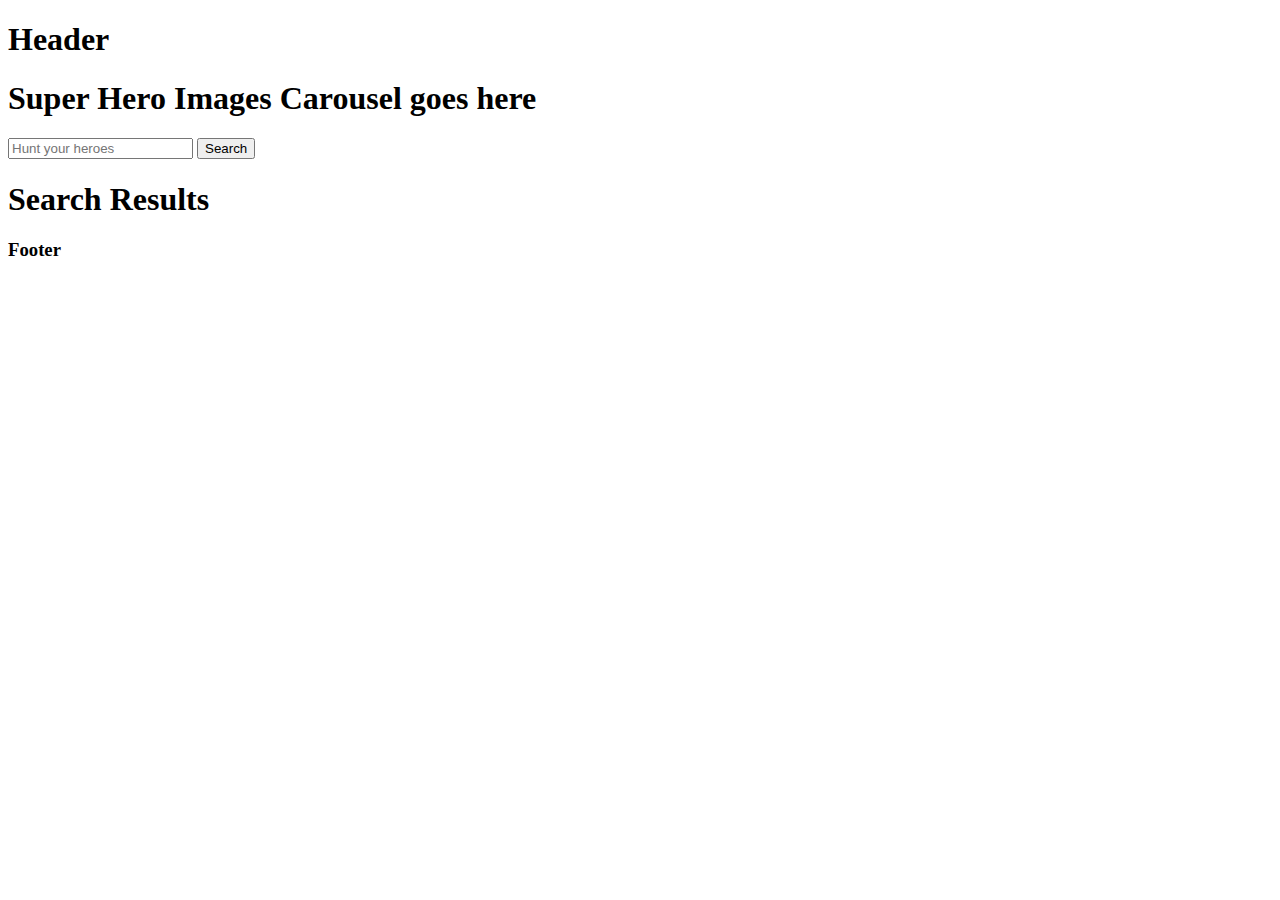
==== index.html @ 46b24e9f "Search Superhero page functional now." ====
<!DOCTYPE html>
<html lang="en">
    <head>
        <meta charset="UTF-8" />
        <meta http-equiv="X-UA-Compatible" content="IE=edge" />
        <meta name="viewport" content="width=device-width, initial-scale=1.0" />
        <title>SuperHero Hunter</title>
        <link rel="stylesheet" href="styles/shared.css" />
        <script type="module" src="scripts/driver.js" defer></script>
    </head>
    <body>
        <header><h1>Header</h1></header>
        <section id="section-carousel">
            <h1>Super Hero Images Carousel goes here</h1>
        </section>
        <section id="section-searchbar">
            <input type="text" placeholder="Hunt your heroes" id="txt-search" />
            <input type="button" value="Search" id="btn-search" />
        </section>
        <section id="section-results">
            <h1>Search Results</h1>
            <p id="search-message"></p>
            <ul id="ul--search-results"></ul>
            <template id="template-li--search-result">
                <li class="li--search-result" data-uuid="12345">
                    <p class="li--name"></p>
                    <p class="li--id"></p>
                    <p class="li--description"></p>
                    <img src="" class="li--img" />
                </li>
            </template>
        </section>
        <footer><h3>Footer</h3></footer>
    </body>
</html>
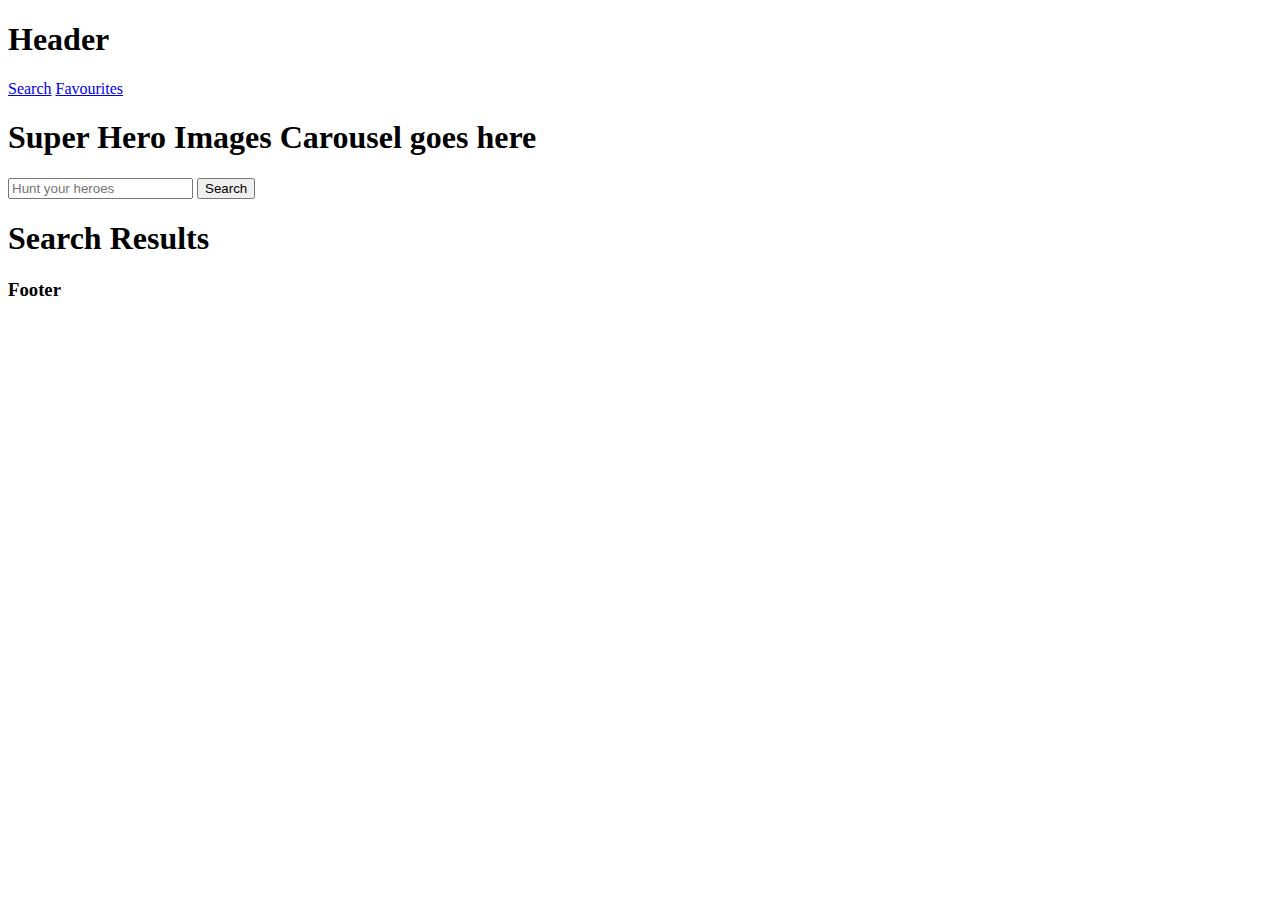
==== commit 449a7bfa: "File renames to separate search, superhero and favorite related scripts. Favorites page functional." ====
--- a/index.html
+++ b/index.html
@@ -6,10 +6,14 @@
         <meta name="viewport" content="width=device-width, initial-scale=1.0" />
         <title>SuperHero Hunter</title>
         <link rel="stylesheet" href="styles/shared.css" />
-        <script type="module" src="scripts/driver.js" defer></script>
+        <script type="module" src="scripts/driverIndex.js" defer></script>
     </head>
     <body>
-        <header><h1>Header</h1></header>
+        <header>
+            <h1>Header</h1>
+            <a href="./index.html">Search</a>
+            <a href="./favorites.html">Favourites</a>
+        </header>
         <section id="section-carousel">
             <h1>Super Hero Images Carousel goes here</h1>
         </section>
@@ -20,13 +24,14 @@
         <section id="section-results">
             <h1>Search Results</h1>
             <p id="search-message"></p>
-            <ul id="ul--search-results"></ul>
+            <ul id="ul--search-results" class="favorites-listener"></ul>
             <template id="template-li--search-result">
-                <li class="li--search-result" data-uuid="12345">
+                <li class="li--search-result" data-id="12345">
                     <p class="li--name"></p>
                     <p class="li--id"></p>
                     <p class="li--description"></p>
                     <img src="" class="li--img" />
+                    <button class="li--btn-favorites">Add To Favorites</button>
                 </li>
             </template>
         </section>
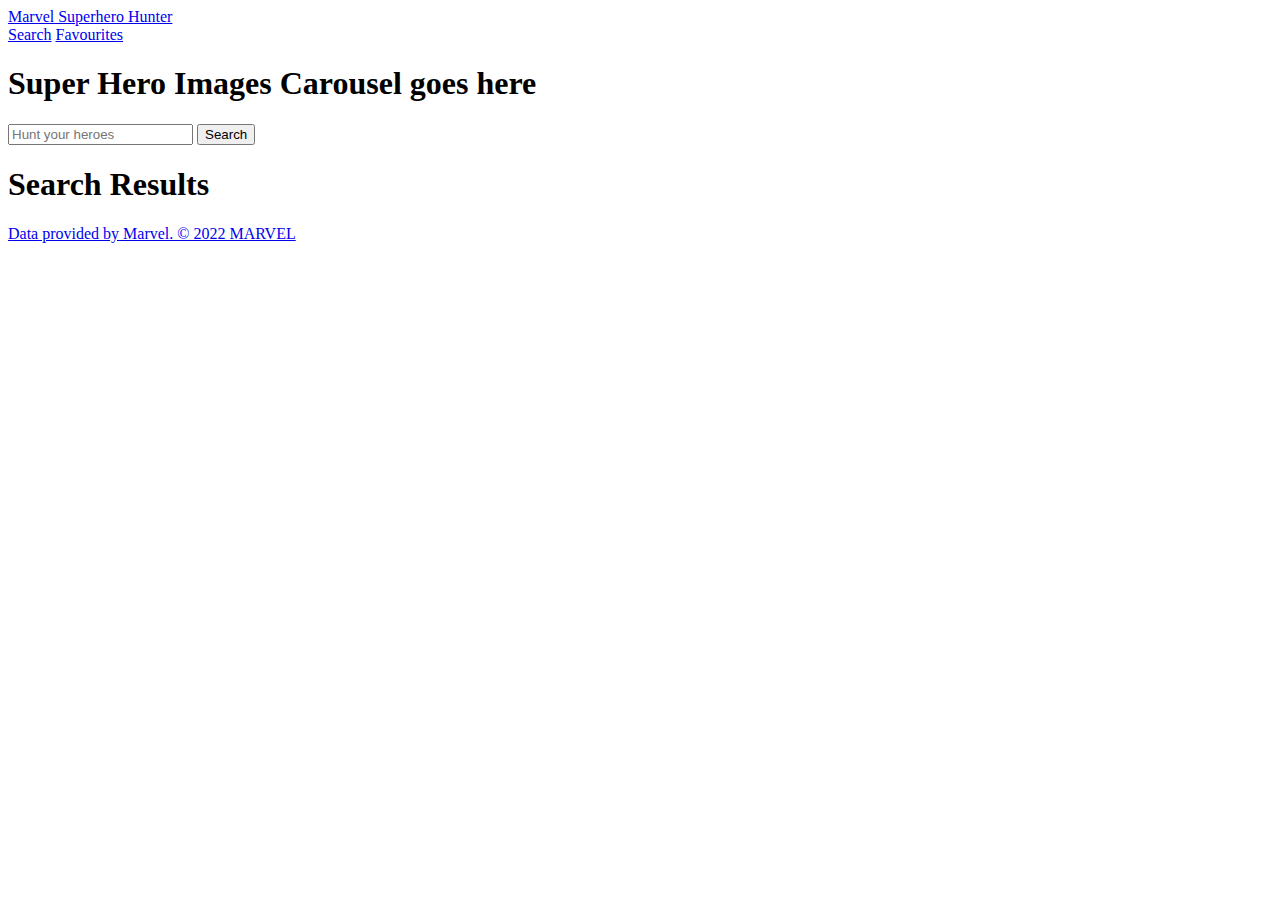
==== commit c34a2cba: "Marvel Attribution in footer" ====
--- a/index.html
+++ b/index.html
@@ -10,9 +10,11 @@
     </head>
     <body>
         <header>
-            <h1>Header</h1>
-            <a href="./index.html">Search</a>
-            <a href="./favorites.html">Favourites</a>
+            <a class="logo" href="./index.html">Marvel Superhero Hunter</div>
+            <div>
+                <a href="./index.html">Search</a>
+                <a href="./favorites.html">Favourites</a>
+            </div>
         </header>
         <section id="section-carousel">
             <h1>Super Hero Images Carousel goes here</h1>
@@ -24,7 +26,7 @@
         <section id="section-results">
             <h1>Search Results</h1>
             <p id="search-message"></p>
-            <ul id="ul--search-results" class="favorites-listener"></ul>
+            <ul id="ul--search-results" class="favorites-listener open-hero-info-listener"></ul>
             <template id="template-li--search-result">
                 <li class="li--search-result" data-id="12345">
                     <p class="li--name"></p>
@@ -35,6 +37,8 @@
                 </li>
             </template>
         </section>
-        <footer><h3>Footer</h3></footer>
+        <footer>
+            <a href="http://marvel.com">Data provided by Marvel. © 2022 MARVEL</a>
+        </footer>
     </body>
 </html>
--- a/styles/shared.css
+++ b/styles/shared.css
@@ -0,0 +1,4 @@
+.li--search-result:hover,
+.li--favorite-result:hover {
+    background-color: red;
+}
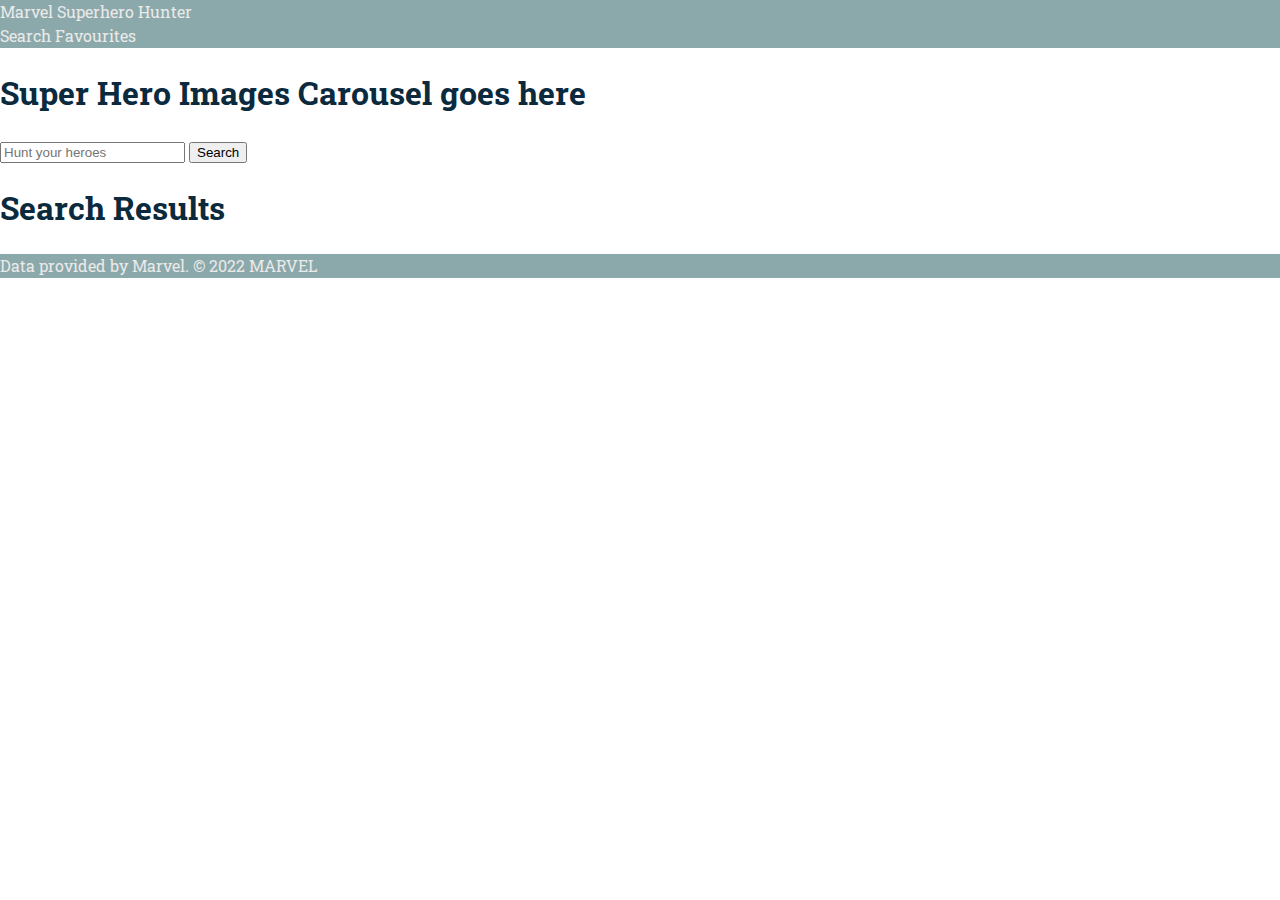
==== commit 875a7f1c: "styled superhero-info page" ====
--- a/index.html
+++ b/index.html
@@ -6,6 +6,7 @@
         <meta name="viewport" content="width=device-width, initial-scale=1.0" />
         <title>SuperHero Hunter</title>
         <link rel="stylesheet" href="styles/shared.css" />
+        <link rel="stylesheet" href="./styles/search.css" />
         <script type="module" src="scripts/driverIndex.js" defer></script>
     </head>
     <body>
--- a/styles/shared.css
+++ b/styles/shared.css
@@ -1,4 +1,151 @@
+@import url("https://fonts.googleapis.com/css2?family=Roboto+Slab:wght@400;700&display=swap");
+
+html {
+    /* Font Props*/
+    font-family: "Roboto Slab", serif;
+    --font-wt--logo: 700;
+    --font-wt--text: 400;
+
+    /* Color swatch in HSLA */
+    --color--bg--100: hsla(202, 70%, 14%, 1);
+    --color--bg--200: hsla(185, 57%, 22%, 0.5);
+    --color--bg--400: hsla(191, 60%, 46%, 1);
+    --color--accent--100: hsla(45, 89%, 54%, 1);
+    --color--accent--200: hsla(39, 36%, 47%, 1);
+    --color--font--100: rgb(235, 234, 233);
+
+    /* Global Resets*/
+    margin: 0;
+    padding: 0;
+}
+
+/* Global Resets */
+*,
+*::before,
+*::after {
+    box-sizing: border-box;
+}
+
+body,
+p {
+    margin: 0;
+}
+
+body {
+    /* Default Font properties */
+    text-rendering: optimizeSpeed;
+    line-height: 1.5;
+    color: var(--color--bg--100);
+}
+
+/* Default List style*/
+ul {
+    list-style: none;
+    padding: 0;
+    margin: 0;
+}
+
+/* Stops animation while window is resized */
+.resize-animation-stopper * {
+    animation: none !important;
+    transition: none !important;
+}
+
+a:-webkit-any-link {
+    text-decoration: none;
+    color: var(--color--font--100);
+}
+
+a:link,
+a:visited,
+a:hover,
+a:active {
+    color: var(--color--font--100);
+    text-decoration: none;
+}
+img {
+    overflow: hidden;
+    object-position: center;
+}
+
 .li--search-result:hover,
 .li--favorite-result:hover {
     background-color: red;
 }
+
+header {
+    grid-area: header;
+    background-color: var(--color--bg--200);
+}
+
+footer {
+    grid-area: footer;
+    background-color: var(--color--bg--200);
+}
+
+.grid-view {
+    display: grid;
+    gap: 1rem;
+    align-items: flex-start;
+    align-self: center;
+    align-content: stretch;
+    grid-template-columns: repeat(auto-fill, minmax(250px, 1fr));
+}
+
+.bg--color--border-radius--shadow {
+    background-color: var(--local--bg-color);
+    border-radius: var(--local-border-radius, 5px);
+    box-shadow: 0px 0px var(--local-boxShadow-blur, 5px) var(--local-boxShadow-radius, 5px)
+        var(--local-boxShadow-color, rgba(47, 47, 47, 0.259));
+    margin: var(--local-margin, 5px);
+    padding: var(--local-padding, 5px);
+    min-height: 5rem;
+}
+
+.l1-heading {
+    font-size: 1.5rem;
+    font-weight: var(--font-wt--logo);
+}
+.l2-heading {
+    font-size: 1rem;
+    font-weight: var(--font-wt--logo);
+}
+.l1-text {
+    font-size: 1.5rem;
+}
+.l2-text {
+    font-size: 1rem;
+}
+.l3-text {
+    font-size: 0.85rem;
+    text-align: right;
+}
+
+/* Animation Effects Utilities */
+.fx-fade-in {
+    opacity: var(--local--pre-fade-in--opacity, 1);
+    background-color: var(--local--pre-fade-in--bgcolor);
+    transition: var(--local--fadein--duration, 0.3s) ease-in-out;
+}
+.fx-fade-in:hover,
+.fx-fade-in:focus {
+    opacity: var(--local--post-fade-in--opacity, 1);
+    background-color: var(--local--post-fade-in--bgcolor, var(--color--bg--400));
+}
+.fx-magnify {
+    transform-origin: top;
+    transform: scale(var(--local-pre-magnify--scale-x, 1), var(--local-pre-magnify--scale-y, 1));
+    transition: var(--local--fadein--duration, 0.3s) ease-in-out;
+}
+.fx-magnify:hover {
+    transform-origin: top;
+    transform: scale(var(--local-post-magnify--scale-x, 1.05), var(--local-post-magnify--scale-y, 1.05));
+}
+
+.hidden {
+    display: none;
+}
+
+.no-overflow {
+    overflow: hidden;
+}
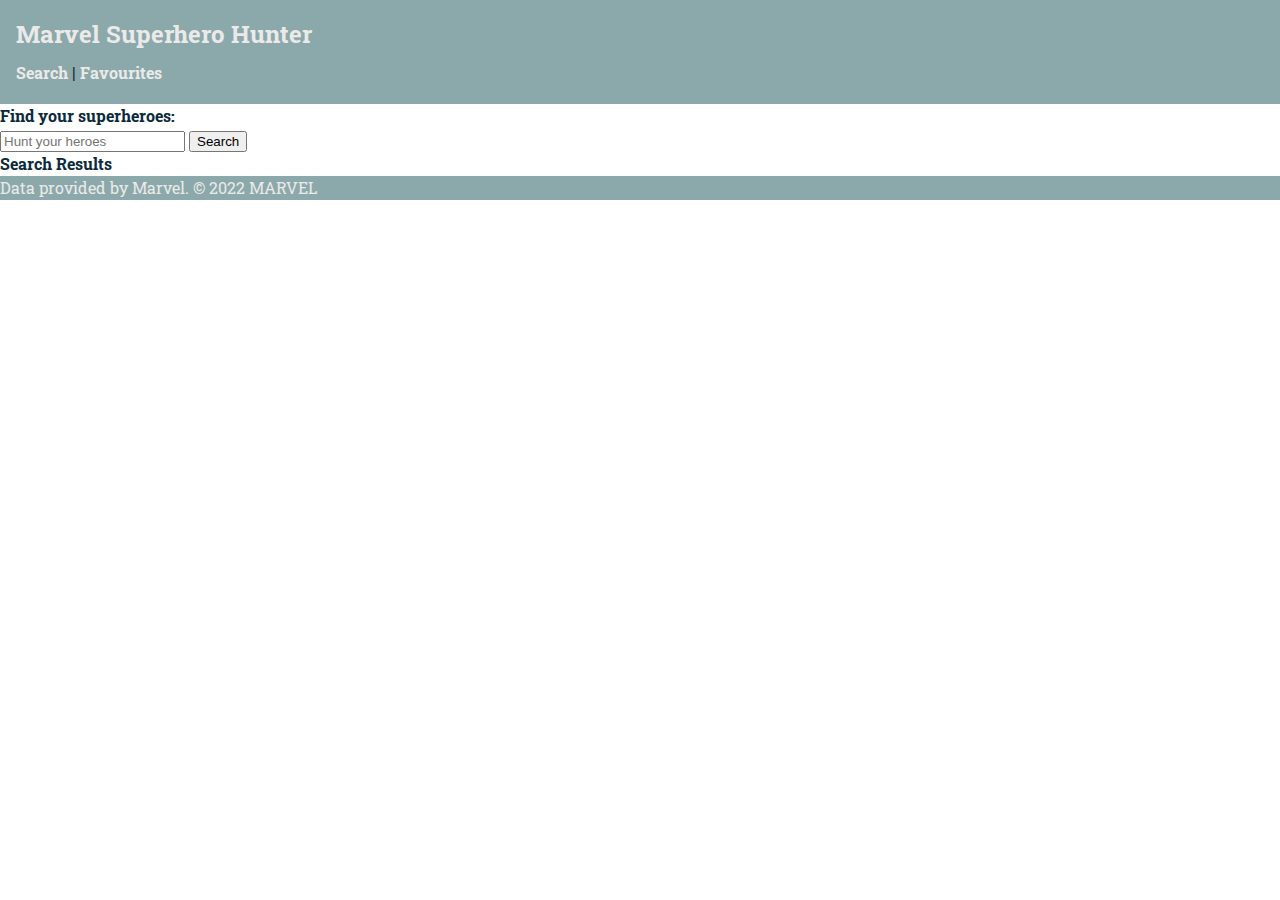
==== commit 8fcea778: "Styled favorite and index pages." ====
--- a/index.html
+++ b/index.html
@@ -6,40 +6,37 @@
         <meta name="viewport" content="width=device-width, initial-scale=1.0" />
         <title>SuperHero Hunter</title>
         <link rel="stylesheet" href="styles/shared.css" />
-        <link rel="stylesheet" href="./styles/search.css" />
         <script type="module" src="scripts/driverIndex.js" defer></script>
     </head>
     <body>
         <header>
-            <a class="logo" href="./index.html">Marvel Superhero Hunter</div>
+            <a class="logo l1-heading fx-fade-in" href="./index.html">Marvel Superhero Hunter</div>
             <div>
-                <a href="./index.html">Search</a>
-                <a href="./favorites.html">Favourites</a>
+                <a href="./index.html" class="l2-heading fx-fade-in">Search</a> |
+                <a href="./favorites.html" class="l2-heading fx-fade-in">Favourites</a>
             </div>
         </header>
-        <section id="section-carousel">
-            <h1>Super Hero Images Carousel goes here</h1>
-        </section>
         <section id="section-searchbar">
+            <p class="l2-heading">Find your superheroes:</p>
             <input type="text" placeholder="Hunt your heroes" id="txt-search" />
             <input type="button" value="Search" id="btn-search" />
         </section>
         <section id="section-results">
-            <h1>Search Results</h1>
-            <p id="search-message"></p>
-            <ul id="ul--search-results" class="favorites-listener open-hero-info-listener"></ul>
+            <p class="l2-heading">Search Results</p>
+            <p id="search-message" class="l3-text"></p>
+            <ul id="ul--search-results" class="favorites-listener open-hero-info-listener grid-view"></ul>
             <template id="template-li--search-result">
-                <li class="li--search-result" data-id="12345">
-                    <p class="li--name"></p>
-                    <p class="li--id"></p>
-                    <p class="li--description"></p>
+                <li class="li--search-result bg--color--border-radius--shadow fx-fade-in fx-magnify no-overflow" data-id="12345">
                     <img src="" class="li--img" />
+                    <p class="li--name l1-text"></p>
+                    <p class="li--id hidden"></p>
+                    <p class="li--description l2-text"></p>
                     <button class="li--btn-favorites">Add To Favorites</button>
                 </li>
             </template>
         </section>
         <footer>
-            <a href="http://marvel.com">Data provided by Marvel. © 2022 MARVEL</a>
+            <a href="http://marvel.com" class="l2-text">Data provided by Marvel. © 2022 MARVEL</a>
         </footer>
     </body>
 </html>
--- a/styles/shared.css
+++ b/styles/shared.css
@@ -76,6 +76,7 @@
 header {
     grid-area: header;
     background-color: var(--color--bg--200);
+    padding: 1rem;
 }
 
 footer {
@@ -86,9 +87,7 @@
 .grid-view {
     display: grid;
     gap: 1rem;
-    align-items: flex-start;
-    align-self: center;
-    align-content: stretch;
+    grid-auto-flow: dense;
     grid-template-columns: repeat(auto-fill, minmax(250px, 1fr));
 }
 
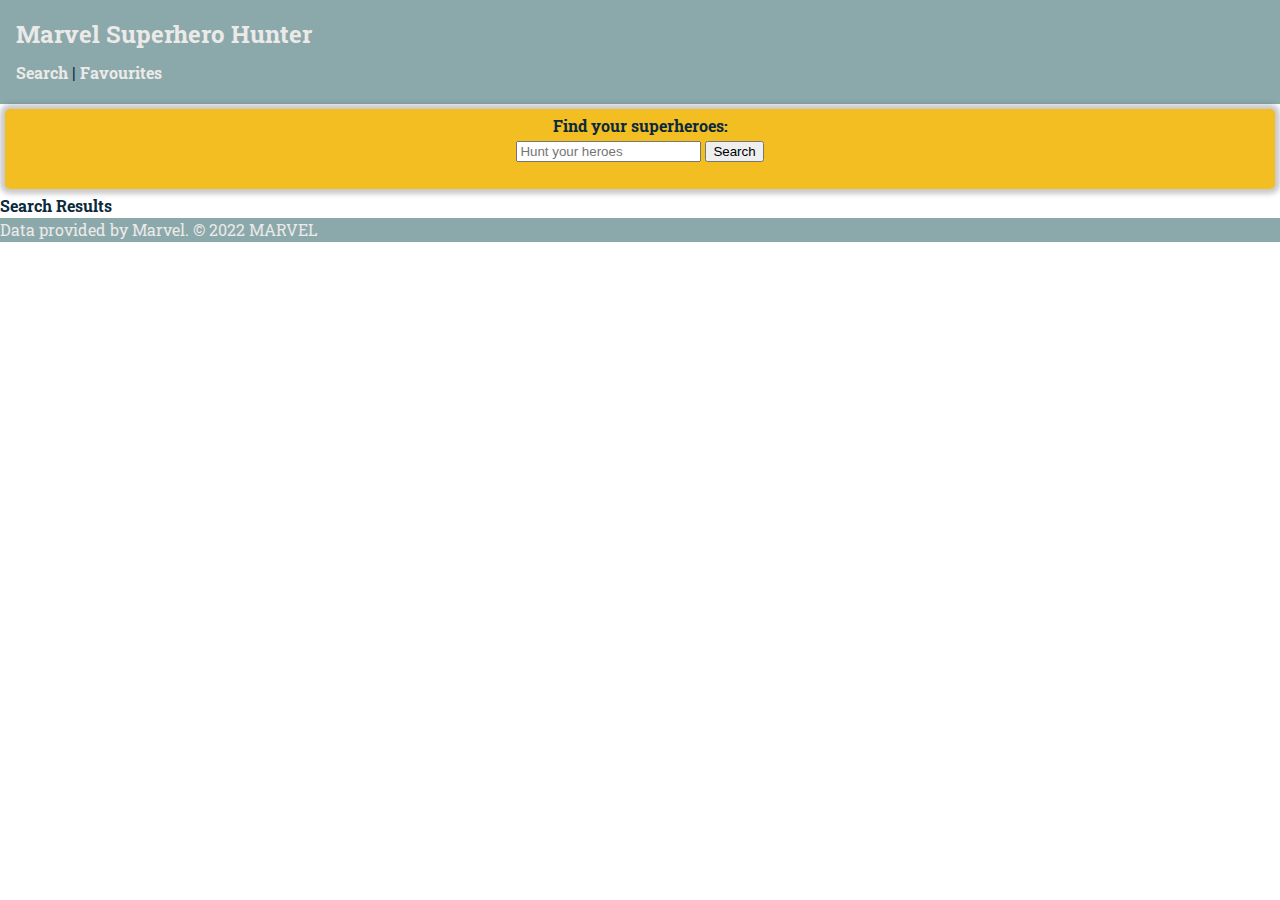
==== commit 3be79d58: "modified styles." ====
--- a/index.html
+++ b/index.html
@@ -16,10 +16,12 @@
                 <a href="./favorites.html" class="l2-heading fx-fade-in">Favourites</a>
             </div>
         </header>
-        <section id="section-searchbar">
-            <p class="l2-heading">Find your superheroes:</p>
-            <input type="text" placeholder="Hunt your heroes" id="txt-search" />
-            <input type="button" value="Search" id="btn-search" />
+        <section id="section-searchbar" class="fx-fade-in bg--color--border-radius--shadow">
+            <div class="center">
+                <p class="l2-heading">Find your superheroes:</p>
+                <input type="text" placeholder="Hunt your heroes" id="txt-search" />
+                <input type="button" value="Search" id="btn-search" />
+            </div>
         </section>
         <section id="section-results">
             <p class="l2-heading">Search Results</p>
--- a/styles/shared.css
+++ b/styles/shared.css
@@ -148,3 +148,12 @@
 .no-overflow {
     overflow: hidden;
 }
+
+#section-searchbar {
+    --local--pre-fade-in--bgcolor: var(--color--accent--100);
+    --local--post-fade-in--bgcolor: var(--color--bg--400: );
+}
+
+.center {
+    text-align: center;
+}
